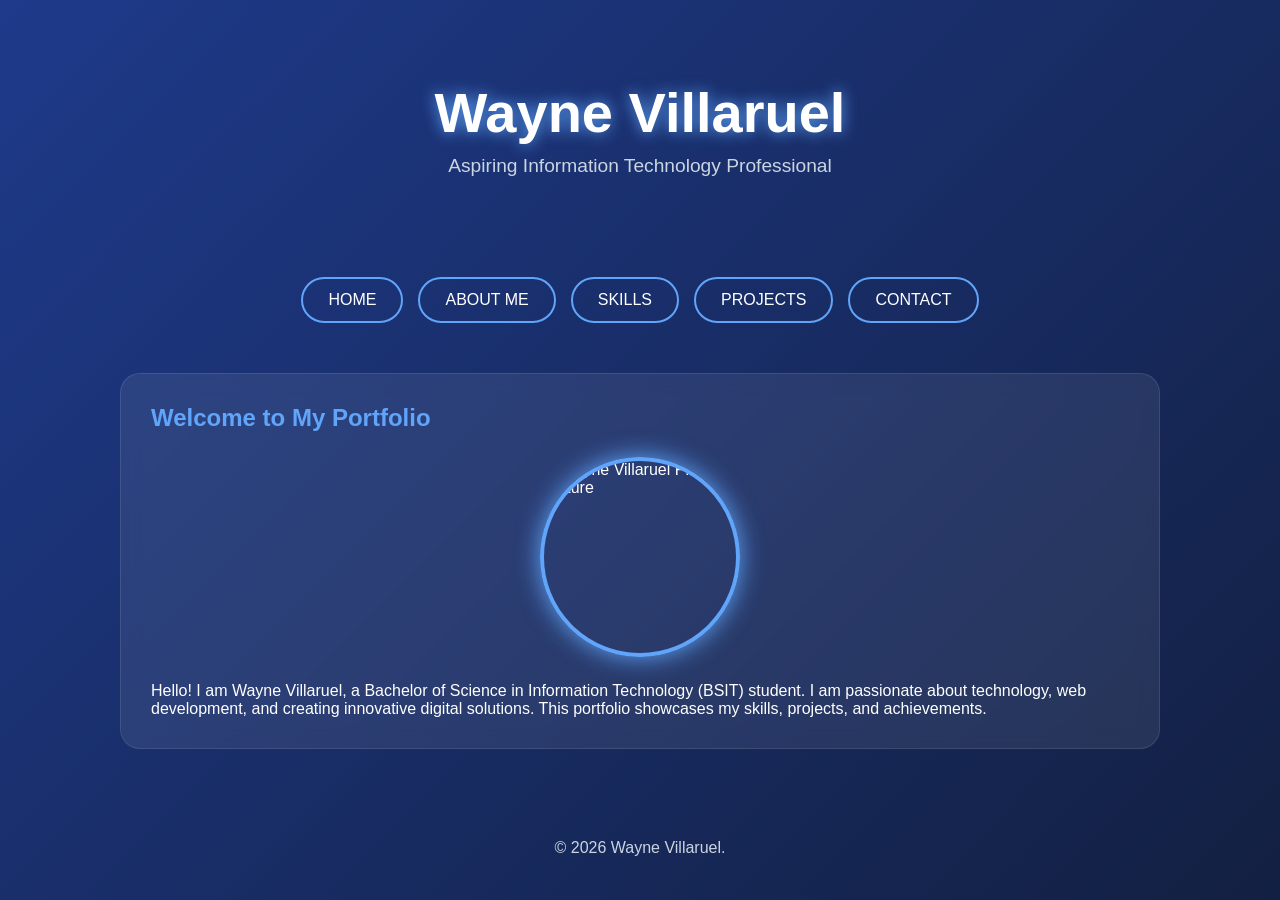
==== index.html @ b48db841 "Add files via upload" ====
<!DOCTYPE html>
<html lang="en">
<head>
    <meta charset="UTF-8">
    <meta name="viewport" content="width=device-width, initial-scale=1.0">
    <title>Wayne Villaruel | Portfolio</title>
    <link rel="stylesheet" href="style.css">
</head>
<body>

<header>
    <h1>Wayne Villaruel</h1>
    <p>Aspiring Information Technology Professional</p>
</header>

<nav>
    <a href="index.html">HOME</a>
    <a href="about.html">ABOUT ME</a>
    <a href="skills.html">SKILLS</a>
    <a href="projects.html">PROJECTS</a>
    <a href="contact.html">CONTACT</a>
</nav>

<main>
    <section>
        <h2>Welcome to My Portfolio</h2>
        <img src="profile.jpg" alt="Wayne Villaruel Profile Picture">
        <p>
            Hello! I am Wayne Villaruel, a Bachelor of Science in Information Technology (BSIT) student.
            I am passionate about technology, web development, and creating innovative digital solutions.
            This portfolio showcases my skills, projects, and achievements.
        </p>
    </section>
</main>

<footer>
    <p>&copy; 2026 Wayne Villaruel.</p>
</footer>

</body>
</html>
---- style.css ----
*{
    margin:0;
    padding:0;
    box-sizing:border-box;
}

html{
    scroll-behavior:smooth;
}

body{
    font-family:'Poppins',sans-serif;
    background:linear-gradient(-45deg,#0f172a,#1e293b,#0f172a,#1e3a8a);
    background-size:400% 400%;
    animation:bgMove 12s ease infinite;
    color:#fff;
    min-height:100vh;
}

@keyframes bgMove{
    0%{background-position:0% 50%;}
    50%{background-position:100% 50%;}
    100%{background-position:0% 50%;}
}

header{
    text-align:center;
    padding:80px 20px;
    animation:fadeDown 1s ease;
}

header h1{
    font-size:3.5rem;
    text-shadow:0 0 15px #60a5fa;
}

header p{
    margin-top:10px;
    font-size:1.2rem;
    color:#cbd5e1;
}

nav{
    display:flex;
    justify-content:center;
    gap:15px;
    flex-wrap:wrap;
    padding:20px;
}

nav a{
    color:white;
    text-decoration:none;
    padding:12px 25px;
    border:2px solid #60a5fa;
    border-radius:50px;
    transition:0.4s;
    position:relative;
    overflow:hidden;
}

nav a:active{
    transform:scale(0.9) rotate(-2deg);
}

nav a::before{
    content:'';
    position:absolute;
    left:-100%;
    top:0;
    width:100%;
    height:100%;
    background:#60a5fa;
    transition:0.4s;
    z-index:-1;
}

nav a:hover::before{
    left:0;
}

nav a:hover{
    color:#0f172a;
    box-shadow:0 0 20px #60a5fa;
}

main{
    max-width:1100px;
    margin:auto;
    padding:30px;
}

section{
    background:rgba(255,255,255,0.08);
    backdrop-filter:blur(10px);
    border:1px solid rgba(255,255,255,0.1);
    padding:30px;
    margin-bottom:30px;
    border-radius:20px;
    transition:0.4s;
    animation:fadeUp 1s ease;
}

section:hover{
    transform:translateY(-10px);
    box-shadow:0 0 30px rgba(96,165,250,.5);
}

h2{
    color:#60a5fa;
    margin-bottom:15px;
}

header + nav + main section img {
    width: 200px;
    height: 200px;
    object-fit: cover;
    border-radius: 50%;
    display: block;
    margin: 25px auto;
    border: 4px solid #60a5fa;
    box-shadow: 0 0 25px #60a5fa;
    transition: 0.4s ease;
}

header + nav + main section img:hover {
    transform: scale(1.08);
    box-shadow: 0 0 40px #60a5fa;
}

img{
    width:100%;
    max-width:500px;
    display:block;
    margin:20px auto;
    border-radius:15px;
    transition:0.5s;
}

img:hover{
    transform:scale(1.05);
    box-shadow:0 0 25px #60a5fa;
}

button{
    background:#60a5fa;
    color:#0f172a;
    border:none;
    padding:12px 25px;
    border-radius:50px;
    cursor:pointer;
    font-weight:bold;
    transition:0.3s;
}

button:hover{
    transform:translateY(-3px);
    box-shadow:0 0 20px #60a5fa;
}

button:active{
    transform:scale(0.9);
}

input,
textarea{
    width:100%;
    padding:12px;
    margin:10px 0;
    border:none;
    border-radius:10px;
    outline:none;
}

input:focus,
textarea:focus{
    box-shadow:0 0 15px #60a5fa;
}


footer{
    text-align:center;
    padding:30px;
    color:#cbd5e1;
}

@keyframes fadeDown{
    from{
        opacity:0;
        transform:translateY(-50px);
    }
    to{
        opacity:1;
        transform:translateY(0);
    }
}

@keyframes fadeUp{
    from{
        opacity:0;
        transform:translateY(50px);
    }
    to{
        opacity:1;
        transform:translateY(0);
    }
}

@media(max-width:768px){

    header h1{
        font-size:2.3rem;
    }

    nav{
        flex-direction:column;
        align-items:center;
    }

    nav a{
        width:220px;
        text-align:center;
    }
}
```
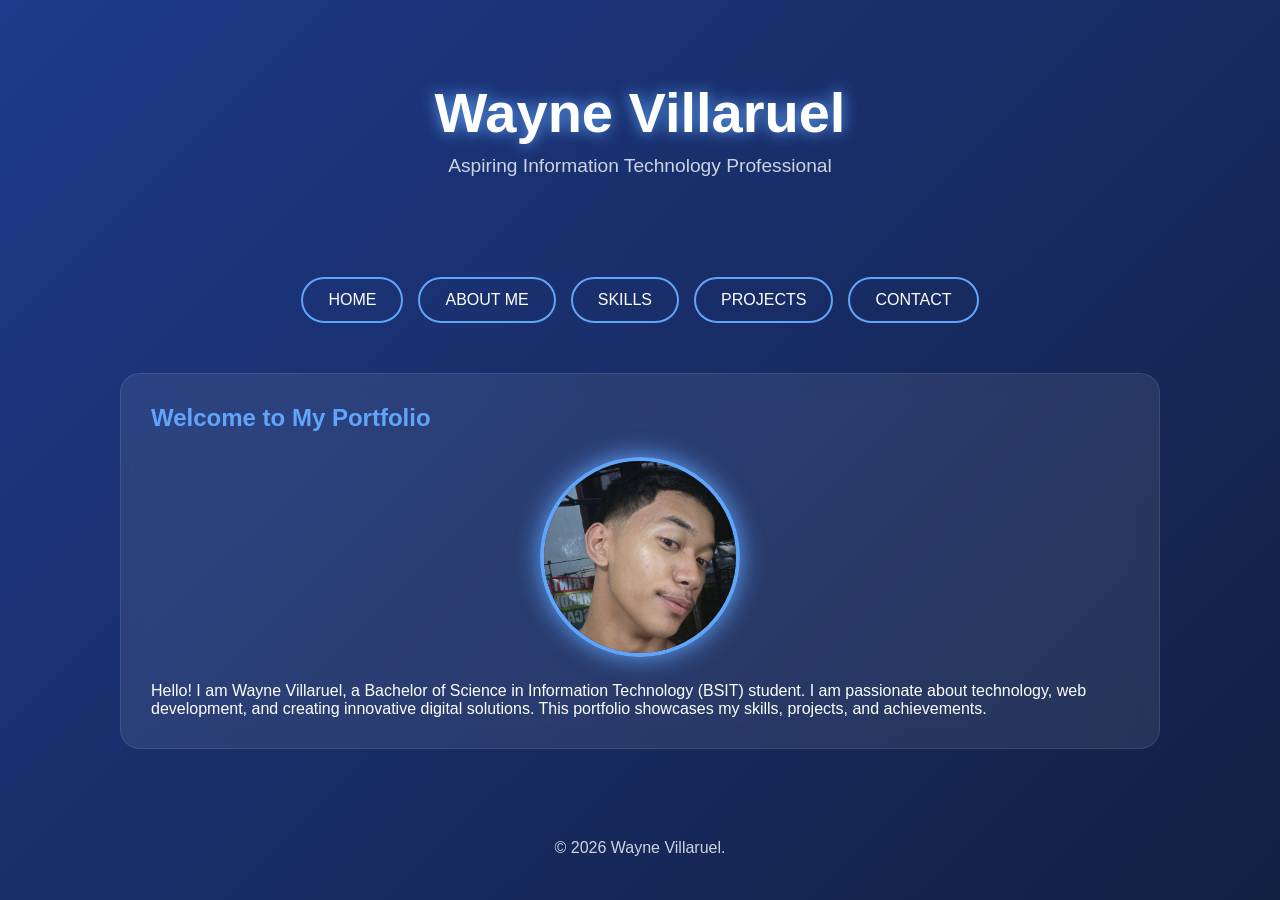
==== commit 6b1273de: "Refactor index.html and update image source Updated the HTML structure and corrected image path." ====
--- a/index.html
+++ b/index.html
@@ -4,7 +4,7 @@
     <meta charset="UTF-8">
     <meta name="viewport" content="width=device-width, initial-scale=1.0">
     <title>Wayne Villaruel | Portfolio</title>
-    <link rel="stylesheet" href="style.css">
+    <link rel="stylesheet" href="css/style.css">
 </head>
 <body>
 
@@ -24,7 +24,7 @@
 <main>
     <section>
         <h2>Welcome to My Portfolio</h2>
-        <img src="profile.jpg" alt="Wayne Villaruel Profile Picture">
+        <img src="image/profile.jpg" alt="Wayne Villaruel Profile Picture">
         <p>
             Hello! I am Wayne Villaruel, a Bachelor of Science in Information Technology (BSIT) student.
             I am passionate about technology, web development, and creating innovative digital solutions.
@@ -38,4 +38,4 @@
 </footer>
 
 </body>
-</html>+</html>
--- a/css/style.css
+++ b/css/style.css
@@ -0,0 +1,226 @@
+
+*{
+    margin:0;
+    padding:0;
+    box-sizing:border-box;
+}
+
+html{
+    scroll-behavior:smooth;
+}
+
+body{
+    font-family:'Poppins',sans-serif;
+    background:linear-gradient(-45deg,#0f172a,#1e293b,#0f172a,#1e3a8a);
+    background-size:400% 400%;
+    animation:bgMove 12s ease infinite;
+    color:#fff;
+    min-height:100vh;
+}
+
+@keyframes bgMove{
+    0%{background-position:0% 50%;}
+    50%{background-position:100% 50%;}
+    100%{background-position:0% 50%;}
+}
+
+header{
+    text-align:center;
+    padding:80px 20px;
+    animation:fadeDown 1s ease;
+}
+
+header h1{
+    font-size:3.5rem;
+    text-shadow:0 0 15px #60a5fa;
+}
+
+header p{
+    margin-top:10px;
+    font-size:1.2rem;
+    color:#cbd5e1;
+}
+
+nav{
+    display:flex;
+    justify-content:center;
+    gap:15px;
+    flex-wrap:wrap;
+    padding:20px;
+}
+
+nav a{
+    color:white;
+    text-decoration:none;
+    padding:12px 25px;
+    border:2px solid #60a5fa;
+    border-radius:50px;
+    transition:0.4s;
+    position:relative;
+    overflow:hidden;
+}
+
+nav a:active{
+    transform:scale(0.9) rotate(-2deg);
+}
+
+nav a::before{
+    content:'';
+    position:absolute;
+    left:-100%;
+    top:0;
+    width:100%;
+    height:100%;
+    background:#60a5fa;
+    transition:0.4s;
+    z-index:-1;
+}
+
+nav a:hover::before{
+    left:0;
+}
+
+nav a:hover{
+    color:#0f172a;
+    box-shadow:0 0 20px #60a5fa;
+}
+
+main{
+    max-width:1100px;
+    margin:auto;
+    padding:30px;
+}
+
+section{
+    background:rgba(255,255,255,0.08);
+    backdrop-filter:blur(10px);
+    border:1px solid rgba(255,255,255,0.1);
+    padding:30px;
+    margin-bottom:30px;
+    border-radius:20px;
+    transition:0.4s;
+    animation:fadeUp 1s ease;
+}
+
+section:hover{
+    transform:translateY(-10px);
+    box-shadow:0 0 30px rgba(96,165,250,.5);
+}
+
+h2{
+    color:#60a5fa;
+    margin-bottom:15px;
+}
+
+header + nav + main section img {
+    width: 200px;
+    height: 200px;
+    object-fit: cover;
+    border-radius: 50%;
+    display: block;
+    margin: 25px auto;
+    border: 4px solid #60a5fa;
+    box-shadow: 0 0 25px #60a5fa;
+    transition: 0.4s ease;
+}
+
+header + nav + main section img:hover {
+    transform: scale(1.08);
+    box-shadow: 0 0 40px #60a5fa;
+}
+
+img{
+    width:100%;
+    max-width:500px;
+    display:block;
+    margin:20px auto;
+    border-radius:15px;
+    transition:0.5s;
+}
+
+img:hover{
+    transform:scale(1.05);
+    box-shadow:0 0 25px #60a5fa;
+}
+
+button{
+    background:#60a5fa;
+    color:#0f172a;
+    border:none;
+    padding:12px 25px;
+    border-radius:50px;
+    cursor:pointer;
+    font-weight:bold;
+    transition:0.3s;
+}
+
+button:hover{
+    transform:translateY(-3px);
+    box-shadow:0 0 20px #60a5fa;
+}
+
+button:active{
+    transform:scale(0.9);
+}
+
+input,
+textarea{
+    width:100%;
+    padding:12px;
+    margin:10px 0;
+    border:none;
+    border-radius:10px;
+    outline:none;
+}
+
+input:focus,
+textarea:focus{
+    box-shadow:0 0 15px #60a5fa;
+}
+
+
+footer{
+    text-align:center;
+    padding:30px;
+    color:#cbd5e1;
+}
+
+@keyframes fadeDown{
+    from{
+        opacity:0;
+        transform:translateY(-50px);
+    }
+    to{
+        opacity:1;
+        transform:translateY(0);
+    }
+}
+
+@keyframes fadeUp{
+    from{
+        opacity:0;
+        transform:translateY(50px);
+    }
+    to{
+        opacity:1;
+        transform:translateY(0);
+    }
+}
+
+@media(max-width:768px){
+
+    header h1{
+        font-size:2.3rem;
+    }
+
+    nav{
+        flex-direction:column;
+        align-items:center;
+    }
+
+    nav a{
+        width:220px;
+        text-align:center;
+    }
+}
+```
